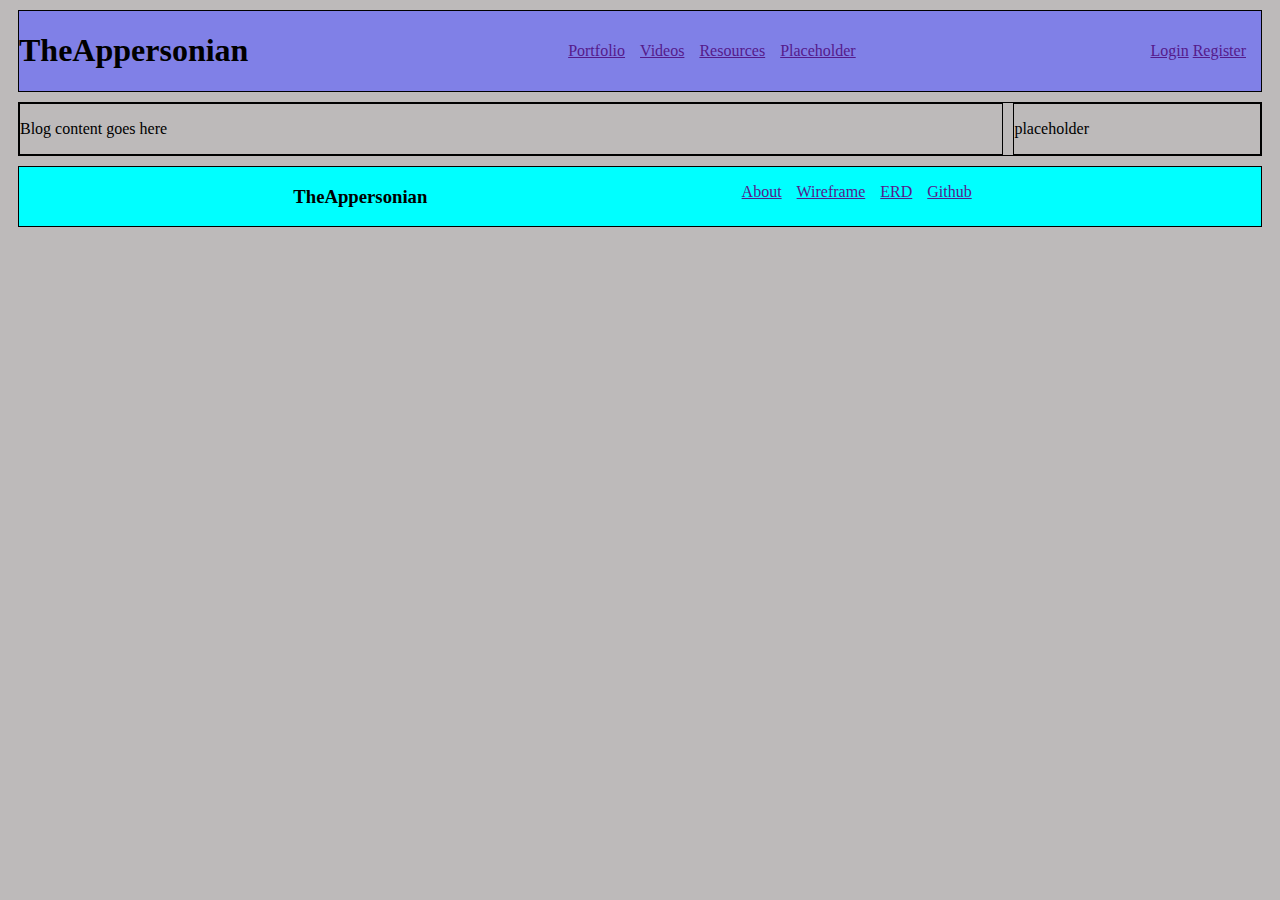
==== flask_app/templates/index.html @ 25b8a49f "Finished base layout and added placeholders." ====
<!DOCTYPE html>
<html lang="en">
<head>
    <meta charset="UTF-8">
    <meta http-equiv="X-UA-Compatible" content="IE=edge">
    <meta name="viewport" content="width=device-width, initial-scale=1.0">
    <link rel="stylesheet" href="../static/css/style.css" type="text/css">
    <title>Document</title>
</head>
<body>
    <div id="top-nav">
        <h1>TheAppersonian</h1>
        <div>
            <ul class="top-nav-links">
                <li><a href="">Portfolio</a></li>
                <li><a href="">Videos</a></li>
                <li><a href="">Resources</a></li>
                <li><a href="">Placeholder</a></li>
            </ul>
        </div>
        <div class="top-nav-buttons">
            <a href="">Login</a>
            <a href="">Register</a>
        </div>
    </div>
    <div id="main-content">
        <div class="blog-entries">
            <p>Blog content goes here</p>
        </div>
        <div class="main-right-content">
            <p>placeholder</p>
        </div>
    </div>
    <div id="bot-nav">
        <h3>TheAppersonian</h3>
        <div>
            <ul class="bot-nav-links">
                <li><a href="">About</a></li>
                <li><a href="">Wireframe</a></li>
                <li><a href="">ERD</a></li>
                <li><a href="">Github</a></li>
            </ul>
        </div>
    </div>
</body>
</html>
---- flask_app/static/css/style.css ----
body {
    background-color: rgb(189, 186, 186);
}

#top-nav {
    display: flex;
    justify-content: space-between;
    border: solid black 1px;
    align-items: center;
    background-color: rgb(128, 128, 231);
    margin: 10px;
}

.top-nav-links {
    display: flex;
    list-style: none;
}

.top-nav-links li a {
    margin-right: 15px;
}

.top-nav-buttons {
    padding-right: 15px;
}

#main-content {
    display: flex;
    justify-content: space-between;
    border: solid black 1px;
    margin: 10px;
}

.blog-entries {

    border: solid black 1px;
    width: 80%;
    margin-right: 10px;
}

.main-right-content {
    border: solid black 1px;
    width: 20%;
}

#bot-nav {
    background-color: aqua;
    border: solid black 1px;
    display: flex;
    justify-content: space-evenly;
    margin: 10px;
}

.bot-nav-links {
    display: flex;
    list-style: none;
}

.bot-nav-links li a {
    margin-right: 15px;
}
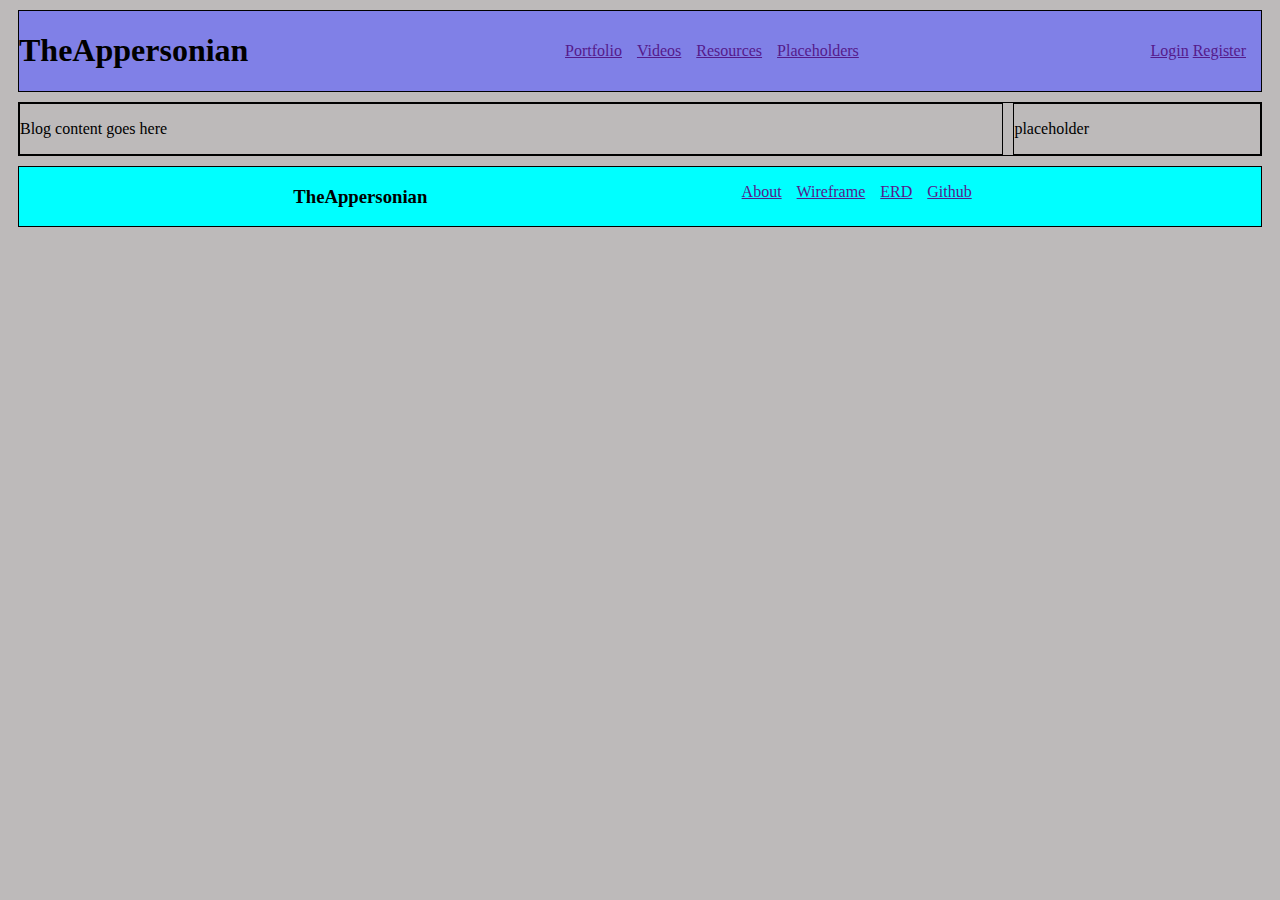
==== commit ea334fbd: "checking that branch is synced" ====
--- a/flask_app/templates/index.html
+++ b/flask_app/templates/index.html
@@ -15,7 +15,7 @@
                 <li><a href="">Portfolio</a></li>
                 <li><a href="">Videos</a></li>
                 <li><a href="">Resources</a></li>
-                <li><a href="">Placeholder</a></li>
+                <li><a href="">Placeholders</a></li>
             </ul>
         </div>
         <div class="top-nav-buttons">
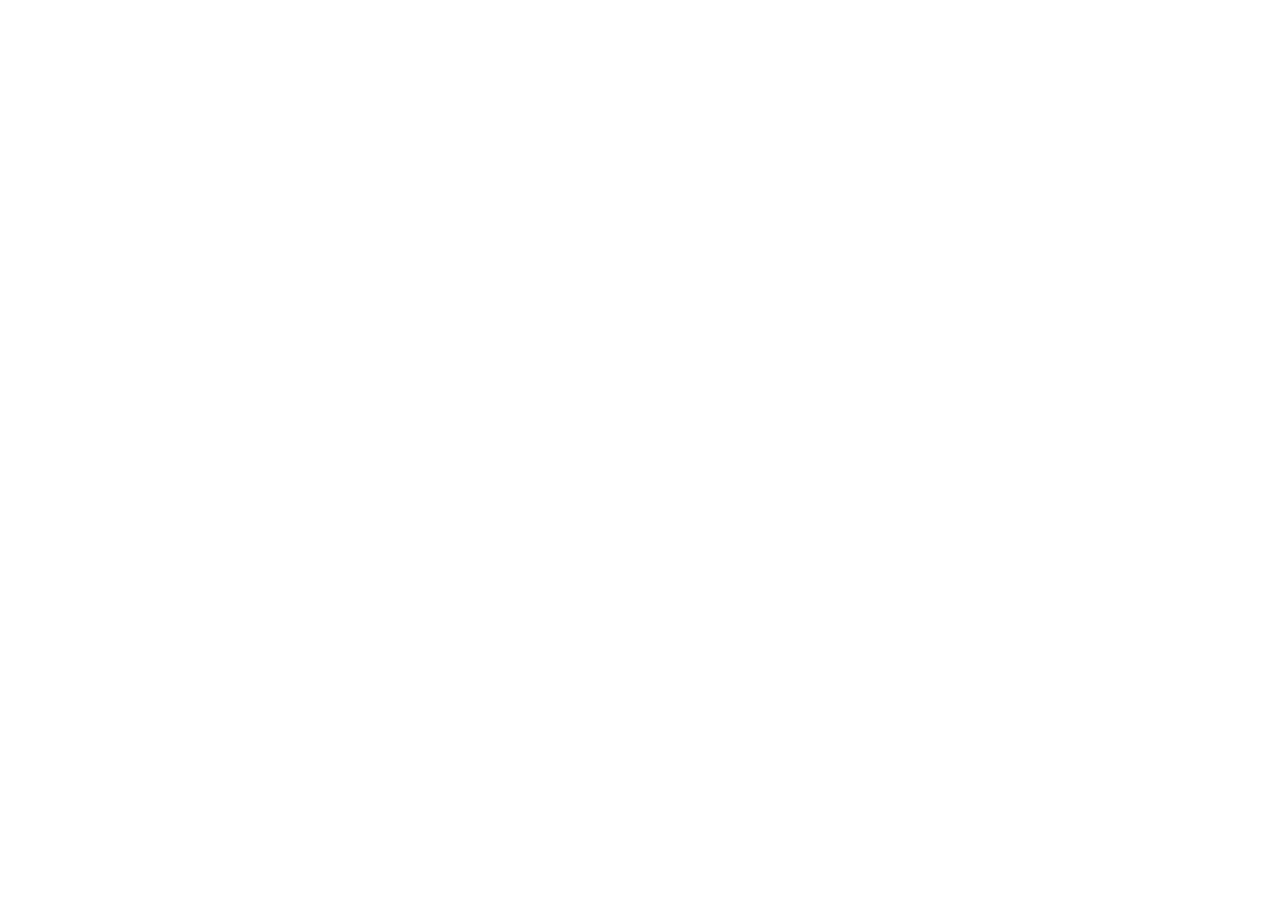
==== commit 35f860f0: "commented out index for time being" ====
--- a/flask_app/templates/index.html
+++ b/flask_app/templates/index.html
@@ -1,4 +1,4 @@
-<!DOCTYPE html>
+<!--<!DOCTYPE html>
 <html lang="en">
 <head>
     <meta charset="UTF-8">
@@ -19,13 +19,12 @@
             </ul>
         </div>
         <div class="top-nav-buttons">
-            <a href="">Login</a>
-            <a href="">Register</a>
+            <a href="/signin">Sign In</a>
         </div>
     </div>
     <div id="main-content">
         <div class="blog-entries">
-            <p>Blog content goes here</p>
+            <a href="/">Need an account?</a>
         </div>
         <div class="main-right-content">
             <p>placeholder</p>
@@ -43,4 +42,4 @@
         </div>
     </div>
 </body>
-</html>+</html>-->--- a/flask_app/static/css/style.css
+++ b/flask_app/static/css/style.css
@@ -1,16 +1,21 @@
+/*  */
 body {
     background-color: rgb(189, 186, 186);
+    margin: 0px;
 }
 
+/* the navigation bar at top */
 #top-nav {
     display: flex;
+    position: fixed;
+    width: 100%;
+    top: 0px;
     justify-content: space-between;
-    border: solid black 1px;
     align-items: center;
     background-color: rgb(128, 128, 231);
-    margin: 10px;
 }
 
+/* links in nav bar */
 .top-nav-links {
     display: flex;
     list-style: none;
@@ -24,31 +29,63 @@
     padding-right: 15px;
 }
 
+/* everything between top and bot navigation */
 #main-content {
     display: flex;
     justify-content: space-between;
     border: solid black 1px;
-    margin: 10px;
+    margin: 100px 10px 0px 10px;
 }
 
-.blog-entries {
-
+/* form for entry creation */
+.blog-form {
+    padding: 10px;
     border: solid black 1px;
     width: 80%;
     margin-right: 10px;
 }
 
+/* content section for post table */
+textarea {
+    width: 80%;
+    height: 100px;
+    resize: none;
+    margin-top: 5px;
+}
+
+/* currently a placeholder */
 .main-right-content {
     border: solid black 1px;
     width: 20%;
 }
 
+/* whole section for blog entries */
+#blog-entries {
+    margin: 10px;
+    border: solid black 1px;
+}
+
+/* individual blog posts */
+.blog-entries-ind {
+    margin: 10px;
+    border: solid black 1px;
+    background-color: white;
+    padding: 10px;
+}
+
+.blog-entries-ind:hover {
+    border: solid rgb(196, 5, 5) 1px;
+    transition: .6s ease-in;
+}
+
+/* footer navigation */
 #bot-nav {
     background-color: aqua;
-    border: solid black 1px;
     display: flex;
+    position: bottom;
+    bottom: 0;
+    width: 100%;
     justify-content: space-evenly;
-    margin: 10px;
 }
 
 .bot-nav-links {
@@ -58,4 +95,25 @@
 
 .bot-nav-links li a {
     margin-right: 15px;
-}+}
+
+#main-content-edit {
+    text-align: center;
+    justify-content: center;
+    margin: 100px 10px 0px 10px;
+    height: 100%;
+}
+
+.blog-form-edit {
+    justify-content: center;
+    padding: 10px;
+}
+
+.blog-form-edit textarea {
+    height: 500px;
+}
+
+.edit-title {
+    width: 80%;
+} 
+
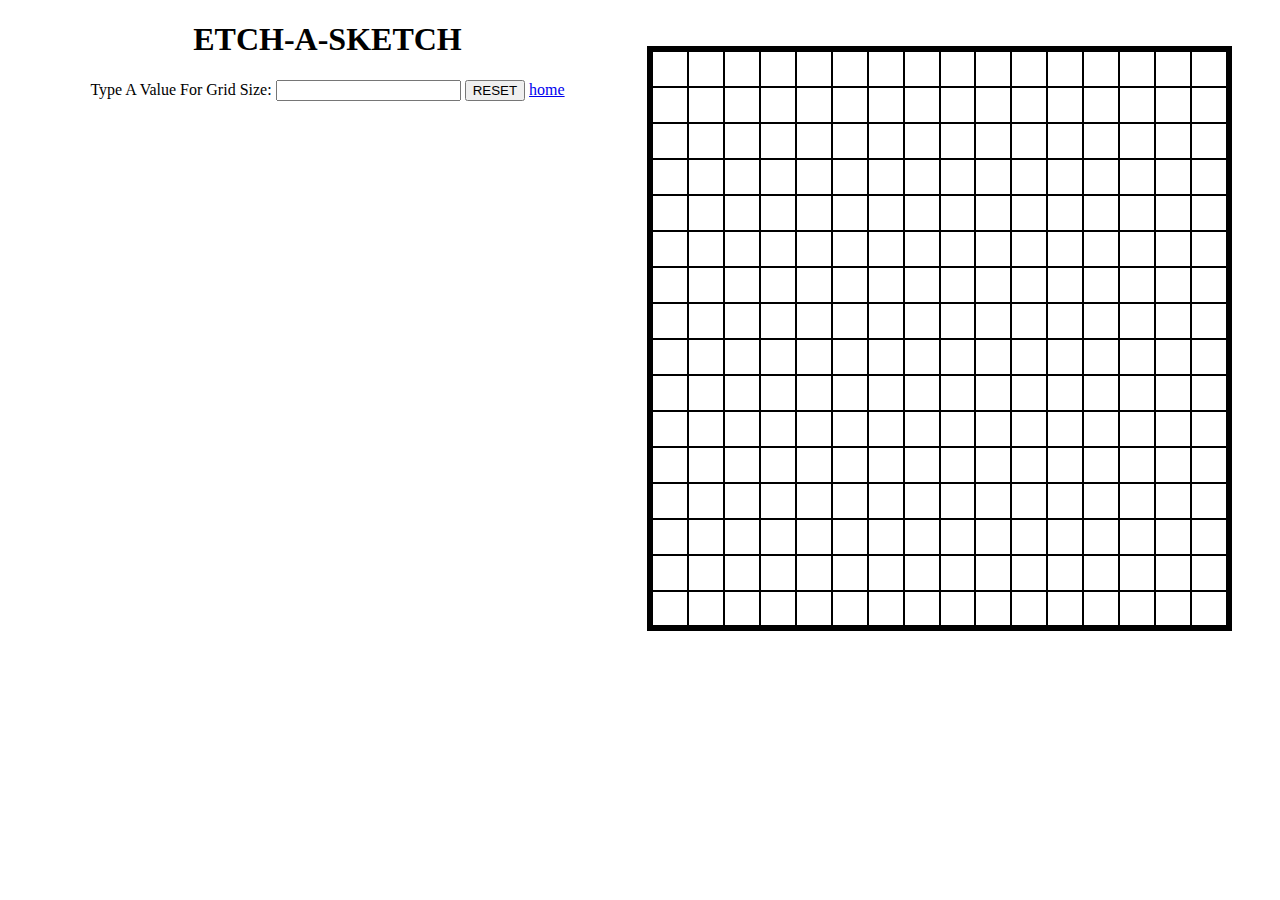
==== commit 820a95e5: "working on read more/read less for posts" ====
--- a/flask_app/templates/index.html
+++ b/flask_app/templates/index.html
@@ -1,45 +1,24 @@
-<!--<!DOCTYPE html>
+<!DOCTYPE html>
 <html lang="en">
 <head>
-    <meta charset="UTF-8">
-    <meta http-equiv="X-UA-Compatible" content="IE=edge">
-    <meta name="viewport" content="width=device-width, initial-scale=1.0">
-    <link rel="stylesheet" href="../static/css/style.css" type="text/css">
-    <title>Document</title>
+    <meta charset="UTF-8" />
+    <meta name="viewport" content="width=device-width, initial-scale=1.0" />
+    <meta http-equiv="X-UA-Compatible" content="ie=edge" />
+    <link rel="stylesheet" href="../static/css/style2.css" type="text/css">
+    <title>Etch-A-Sketch</title>
 </head>
 <body>
-    <div id="top-nav">
-        <h1>TheAppersonian</h1>
-        <div>
-            <ul class="top-nav-links">
-                <li><a href="">Portfolio</a></li>
-                <li><a href="">Videos</a></li>
-                <li><a href="">Resources</a></li>
-                <li><a href="">Placeholders</a></li>
-            </ul>
-        </div>
-        <div class="top-nav-buttons">
-            <a href="/signin">Sign In</a>
-        </div>
+    <div class="right">
+        <div class="gridContainer"></div>
     </div>
-    <div id="main-content">
-        <div class="blog-entries">
-            <a href="/">Need an account?</a>
-        </div>
-        <div class="main-right-content">
-            <p>placeholder</p>
-        </div>
+    <div class="page">
+        <h1>ETCH-A-SKETCH</h1>
+        <label for="quantity">Type A Value For Grid Size:</label>
+        <input type="number" id="quantity" name="quantity" />
+        <button class="reset">RESET</button>
+        <a href="/">home</a>
     </div>
-    <div id="bot-nav">
-        <h3>TheAppersonian</h3>
-        <div>
-            <ul class="bot-nav-links">
-                <li><a href="">About</a></li>
-                <li><a href="">Wireframe</a></li>
-                <li><a href="">ERD</a></li>
-                <li><a href="">Github</a></li>
-            </ul>
-        </div>
-    </div>
+    <script src="../static/js/myscripts.js"></script>
+    <!--https://levelup.gitconnected.com/build-an-etch-a-sketch-knock-off-with-plain-js-css-and-html-9ab9e104b43f-->
 </body>
-</html>-->+</html>--- a/flask_app/static/css/style2.css
+++ b/flask_app/static/css/style2.css
@@ -0,0 +1,51 @@
+html {
+    text-align: center;
+    font-family: Monaco;
+}
+
+.right {
+    float: right;
+}
+
+.left {
+    display: inline-block;
+}
+
+.square {
+    background-color: white;
+    border: 1px solid black;
+    /*border-radius: 50%;*/
+}
+
+.square2 {
+    background-color: rgb(39, 29, 179);
+    animation: blinker 1s linear infinite;
+    border: 1px solid black;
+    transition-delay: 2s;
+    /*border-radius: 50%;*/
+}
+
+@keyframes blinker {
+    90% {
+        opacity: 0;
+    }
+}
+
+.color {
+    background-color: gray;
+    /*border-radius: 50%;*/
+}
+
+.gridContainer {
+    background-color: gray;
+    margin-top: 25px;
+    margin-right: 40px;
+    display: inline-grid;
+    grid-template-columns: repeat(16, 2fr);
+    grid-template-rows: repeat(16, 2fr);
+    border: 5px solid black;
+    /*border-radius: 50%;*/
+    overflow: hidden;
+    height: 575px;
+    width: 575px;
+}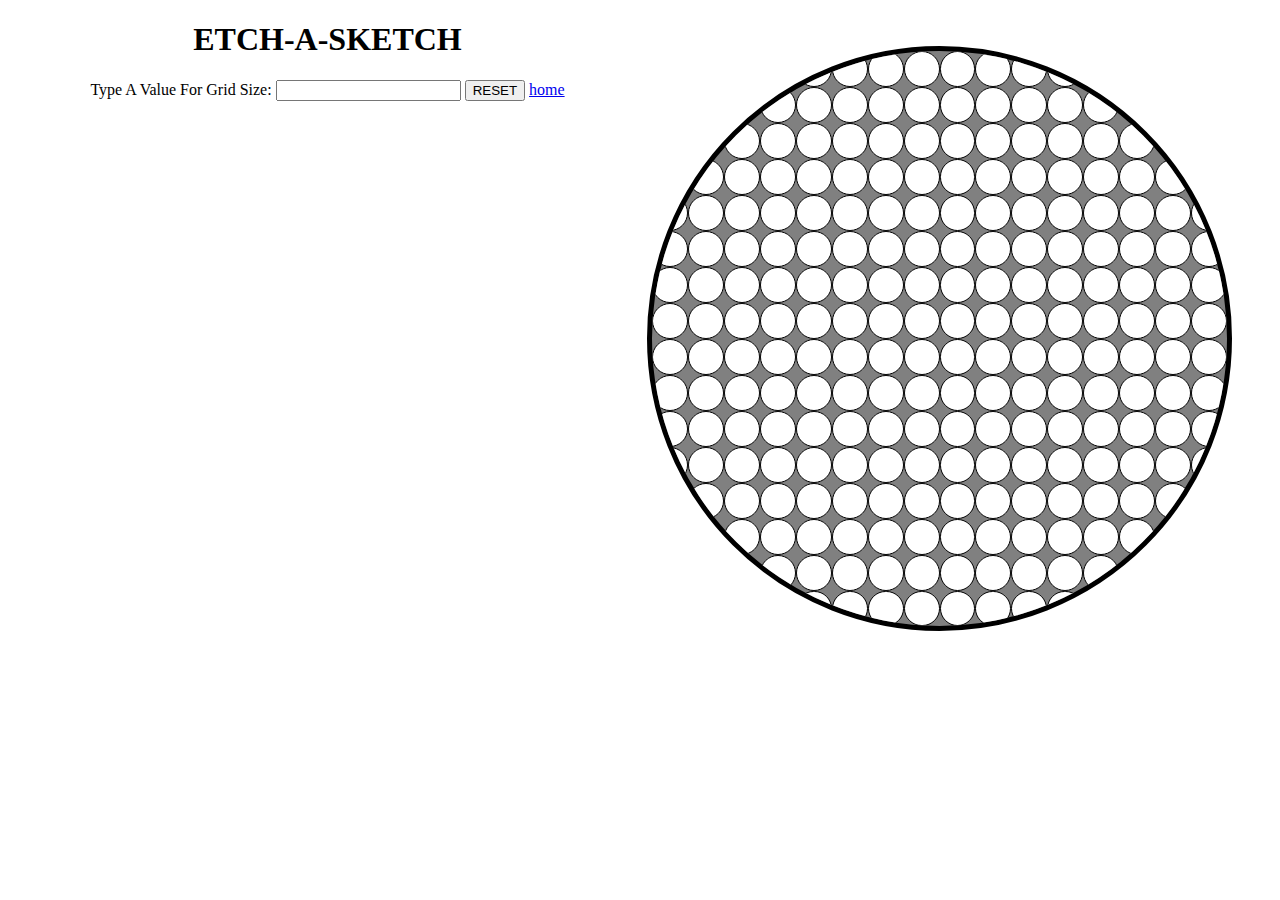
==== commit 43216b1f: "fixed validation bug with Title length" ====
--- a/flask_app/templates/index.html
+++ b/flask_app/templates/index.html
@@ -18,7 +18,7 @@
         <button class="reset">RESET</button>
         <a href="/">home</a>
     </div>
-    <script src="../static/js/myscripts.js"></script>
+    <script src="../static/js/myscripts2.js"></script>
     <!--https://levelup.gitconnected.com/build-an-etch-a-sketch-knock-off-with-plain-js-css-and-html-9ab9e104b43f-->
 </body>
 </html>--- a/flask_app/static/css/style2.css
+++ b/flask_app/static/css/style2.css
@@ -14,7 +14,7 @@
 .square {
     background-color: white;
     border: 1px solid black;
-    /*border-radius: 50%;*/
+    border-radius: 50%;
 }
 
 .square2 {
@@ -22,7 +22,7 @@
     animation: blinker 1s linear infinite;
     border: 1px solid black;
     transition-delay: 2s;
-    /*border-radius: 50%;*/
+    border-radius: 50%;
 }
 
 @keyframes blinker {
@@ -33,7 +33,7 @@
 
 .color {
     background-color: gray;
-    /*border-radius: 50%;*/
+    border-radius: 50%;
 }
 
 .gridContainer {
@@ -44,7 +44,7 @@
     grid-template-columns: repeat(16, 2fr);
     grid-template-rows: repeat(16, 2fr);
     border: 5px solid black;
-    /*border-radius: 50%;*/
+    border-radius: 50%;
     overflow: hidden;
     height: 575px;
     width: 575px;
